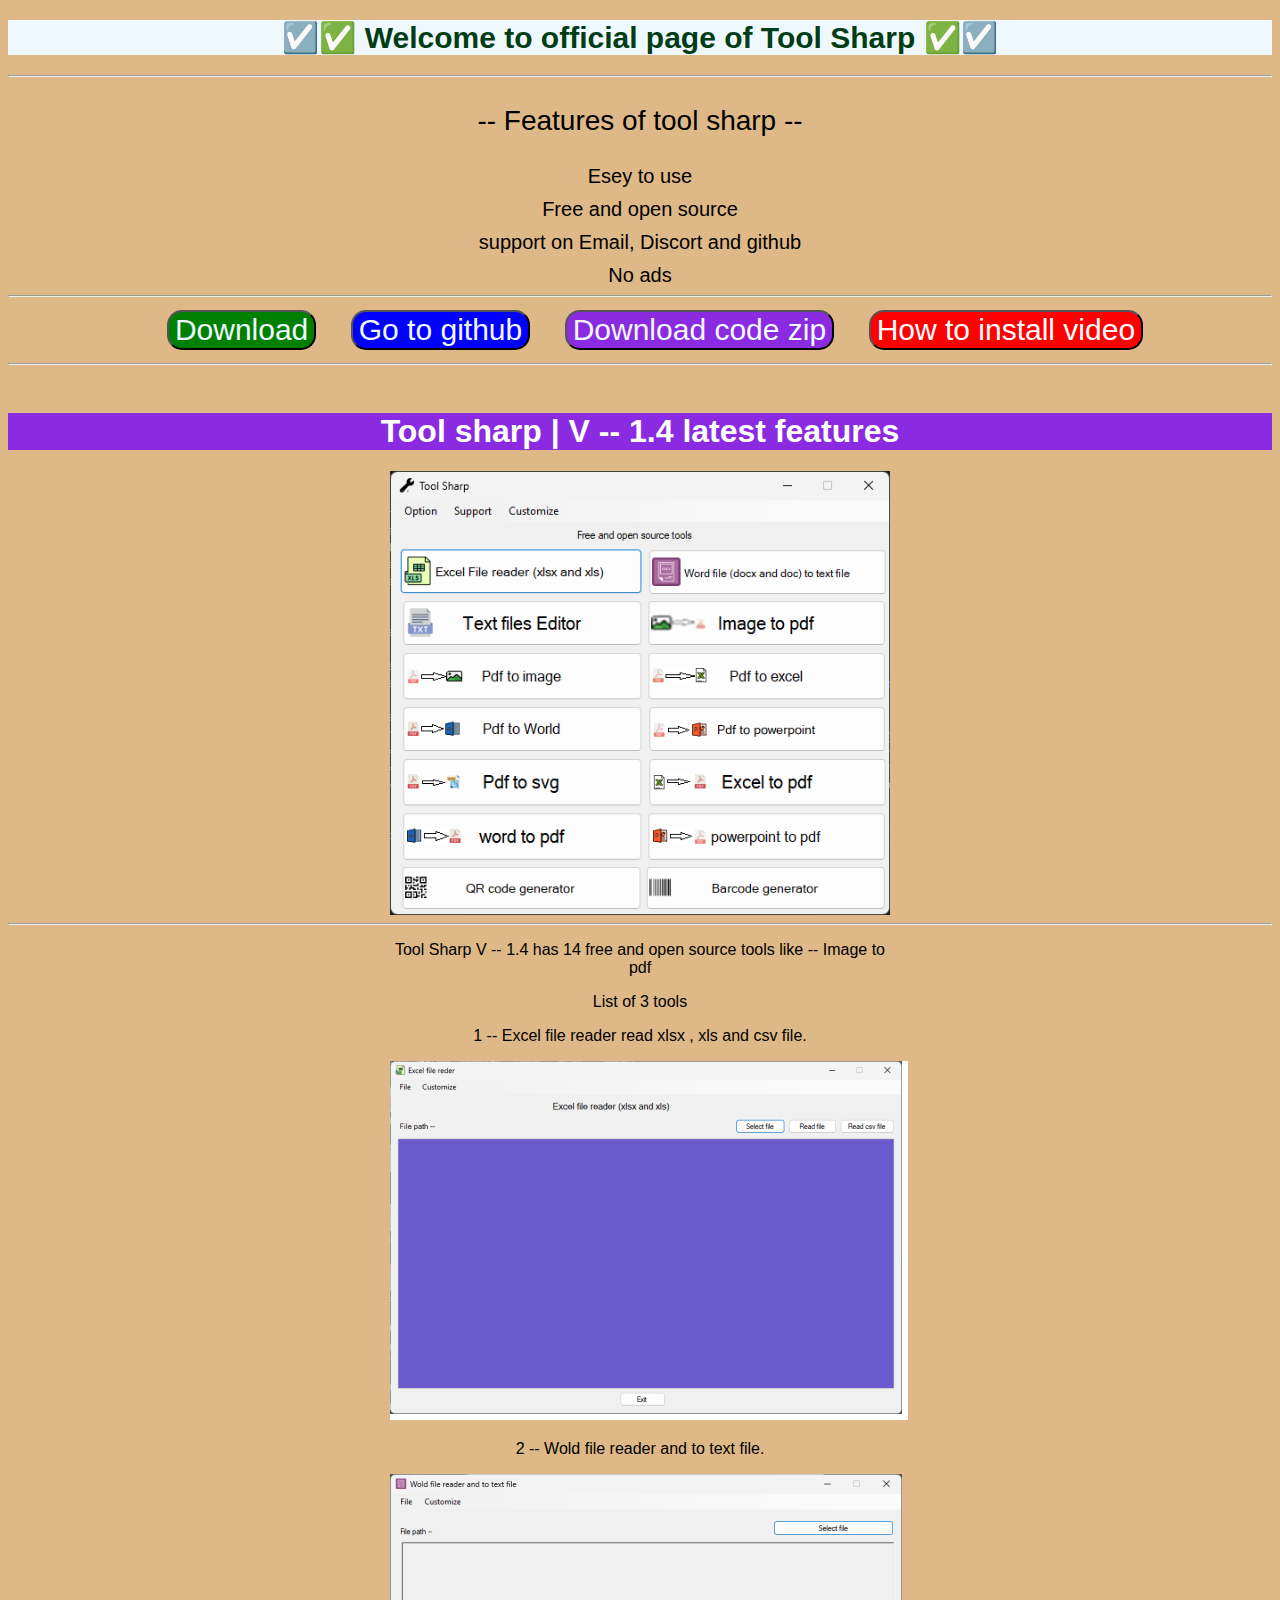
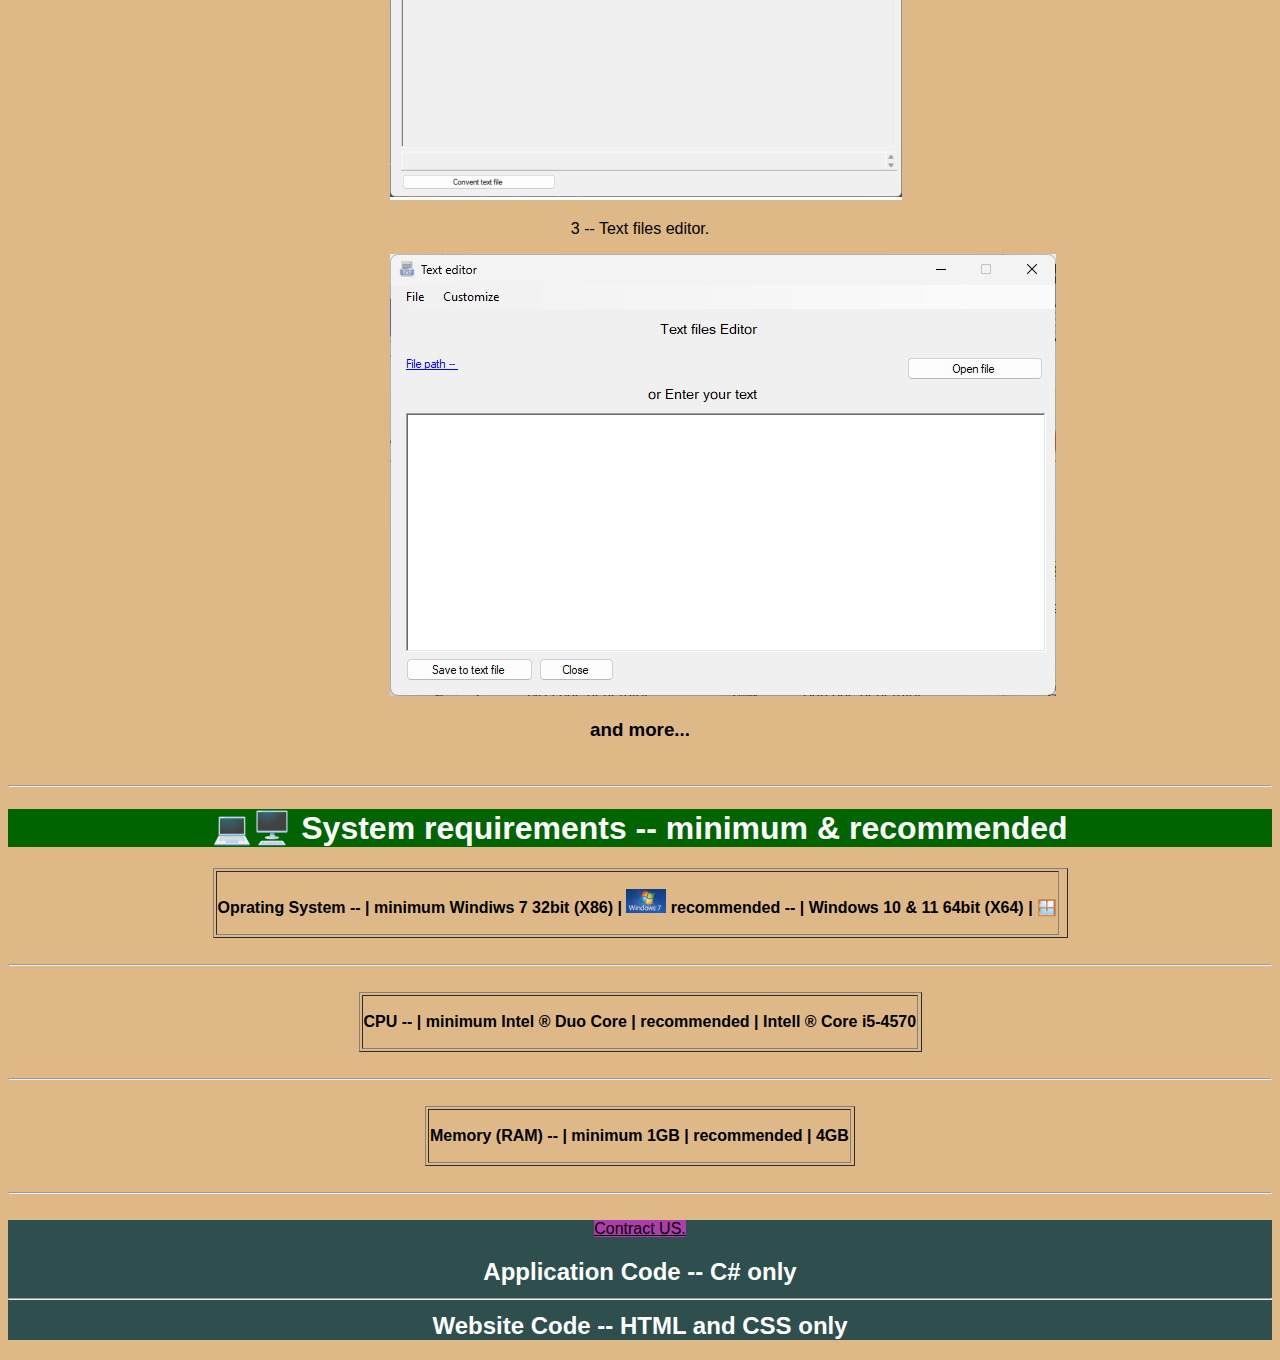
==== index.html @ 96fb9260 "Add files via upload" ====
<!DOCTYPE html>
<html lang="en" class="main">
<head>
    <meta charset="UTF-8">
    <meta name="viewport" content="width=device-width, initial-scale=1.0">
    <title>Tool sharp</title>
    <link rel="stylesheet" href="style.css">
    <link rel="shortcut icon" href="favicon.ico" type="image/x-icon">
</head>
<body>
    <h1 class="WT">☑️✅ Welcome to official page of Tool Sharp ✅☑️</h1>
    <hr>
    <p class="FT"> -- Features of tool sharp -- </p>
    <li class="l1">Esey to use</li> <li class="l2">Free and open source</li> <li class="l3">support on Email, Discort and github</li> <li class="l4">No ads</li>
    <hr>
    <div class="btndiv1">
        <a href="https://github.com/Nzzz-3z/Tool-Sharp/releases/download/Setup/Tool.sharp.exe"><button class="DB1">Download</button></a>
    <a href="https://github.com/Nzzz-3z/Tool-Sharp"><button class="GGB">Go to github</button></a>
    <a href="https://github.com/Nzzz-3z/Tool-Sharp/archive/refs/tags/Setup.zip"><button class="DZB">Download code zip</button></a>
    <a href="https://youtu.be/QSi0LW0Af8s?si=eObzUAYwAUOgysq6"><button class="HIV">How to install video</button></a>
    </div>
    <hr>
    <div><br><h1 class="th1">Tool sharp | V -- 1.4 latest features</h1>
        <img src="toolsharpimg1.png" alt="tool-sahrp-image" class="img1">
    </div>
    <hr>
    <div class="pdiv1">
        <p>Tool Sharp V -- 1.4 has 14 free and open source tools like -- Image to pdf</p>
        <p>List of 3 tools</p>
        <p>1 -- Excel file reader read xlsx , xls and csv file.</p> <img src="toolsharpimg2.png" alt="Excel file rader">
        <p>2 -- Wold file reader and to text file.</p> <img src="toolsharpimg3.png" alt="word file reader image">
        <p>3 -- Text files editor.</p> <img src="toolsharpimg4.png" alt="text file editor">
        <h3>and more...</h1>            
    </div>
    <br><hr>
    <h1 class="srq">💻🖥️ System requirements -- minimum & recommended</h1>
    <div class="req">
        <table border="1" class="table1">
         <tbody>
        <tr>
            <th>
                 <p>Oprating System -- | minimum Windiws 7 32bit (X86) | <img width="40px" src="windows7.png" alt="windows 7 image"> recommended -- | Windows 10 & 11 64bit (X64) | 🪟 </p>
            </th>
        </tr>
         </tbody>
        </table>
        <br>
        <hr>
        <br>
        <table class="table2" border="1">
            <tbody>
                <tr>
                    <th>
                        <p>CPU -- | minimum Intel ® Duo Core | recommended | Intell ® Core i5-4570</p>
                    </th>
                </tr>
            </tbody>
        </table>
        <br>
        <hr>
        <br>
        <table class="table3" border="1">
            <tbody>
                <tr>
                    <th>
                         <p>Memory (RAM) -- | minimum 1GB | recommended | 4GB</p>
                    </th>
                </tr>
            </tbody>
        </table>
    </div>
    <br>
    <hr>
    <br>
    <div class="end">
        <a href="contract.html" class="Clink">Contract US.</a>
        <h2 class="endh2 1">
              Application Code -- C# only
              <hr>
              Website Code -- HTML and CSS only
        </h2>
    </div>
</body>
</html>
---- style.css ----
.main{
    background-color: burlywood;
    font-family: Arial, Helvetica, sans-serif;
}
.WT {
    text-align: center;
    text-shadow: 15px;
    font-size: 30px;
    font-family: Arial, Helvetica, sans-serif;
    color: rgb(0, 61, 20);
    background-attachment: fixed;
    background-color: aliceblue;
}
.FT{
    text-align: center;
    text-shadow: none;
    font-size: 28px;
    font-family: Arial, Helvetica, sans-serif;
}
.l1{
    text-align: center;
    font-size: 20px;
    font-family: Arial, Helvetica, sans-serif;
    margin-top: 10px;
}
.l2 {
    text-align:center;
    font-size: 20px;
    font-family: Arial, Helvetica, sans-serif;
    margin-top: 10px;
}
.l3{
    text-align: center;
    font-size: 20px;
    font-family: Arial, Helvetica, sans-serif;
    margin-top: 10px;
}
.l4{
       text-align: center;
       font-size: 20px;
       font-family: Arial, Helvetica, sans-serif;
       margin-top: 10px;
}
.btndiv1{
    align-items: center;
    text-align: center;
}
.DB1{
    width: auto;
    height: auto;
    font-size: 30px;
    background-color: green;
    color: aliceblue;
    border-radius: 15px;  
    margin-left: 30px;
    margin-top: 5px;
    margin-bottom: 5px;
}
.DB1:hover{
    width: auto;
    height: auto;
    font-size: 45px;
    background-color: rgb(78, 7, 54);
    color: wheat;
    border-radius: 15px;
    cursor: pointer;
}
.GGB{
    margin-left: 30px;
    width: auto;
    height: auto;
    font-size: 30px;
    color: aliceblue;
    background-color: blue;
    border-radius: 15px;
}
.GGB:hover{
 width: auto;
 height:auto;
 font-size: 45px;
 background-color: black;
 color: wheat;
 cursor: pointer;
}
.DZB{
    width: auto;
    height: auto;
    font-size: 30px;
    background-color: blueviolet;
    color:aliceblue;
    border-radius: 15px;
    margin-left: 30px;
}
.DZB:hover{
    width: auto;
    height: auto;
    font-size: 45px;
    color: wheat;
    background-color: darkslategray;
    cursor: pointer;
}
.HIV{
    margin-left: 30px;
    background-color: red;
    color: white;
    font-size: 30px;
    font-family: Arial, Helvetica, sans-serif;
    border-radius: 15px;
}
.HIV:hover{
    font-size: 45px;
    background-color: darkolivegreen;
    color: wheat;
    cursor: pointer;
}
.img1{
    display: block;
margin-left: auto;
margin-right: auto;
width: 50%;
width: 500px;
}
.img1:hover{
    width: 600px;
    cursor: pointer;
}
.th1{ 
    text-align: center;
    color: white;
    background-color: blueviolet;
}
.pdiv1{
    display: block;
    margin-left: auto;
    margin-right: auto;
    width: 50%;
    width: 500px;
    text-align: center;
}
.srq{
    text-align: center;
    background-color: darkgreen;
    color: white;
}
.table1{
    display: block;
    margin-left: auto;
    margin-right: auto;
    width: 50%;
    width: 855px;
}
.table2{
    display: block;
    margin-left: auto;
    margin-right: auto;
    width: 50%;
    width: 563px;
}
.table3{
    display: block;
    margin-left: auto;
    margin-right: auto;
    width: 50%;
    width: 430px;
}
.end{
    background-color: darkslategray;
    text-align: center;
    color: white;
}
.body2{
    background-color: bisque;
    text-align: center;
    font-family: Arial, Helvetica, sans-serif;
}
.Clink{
    color: black;
    background-color: rgb(172, 62, 172);
}
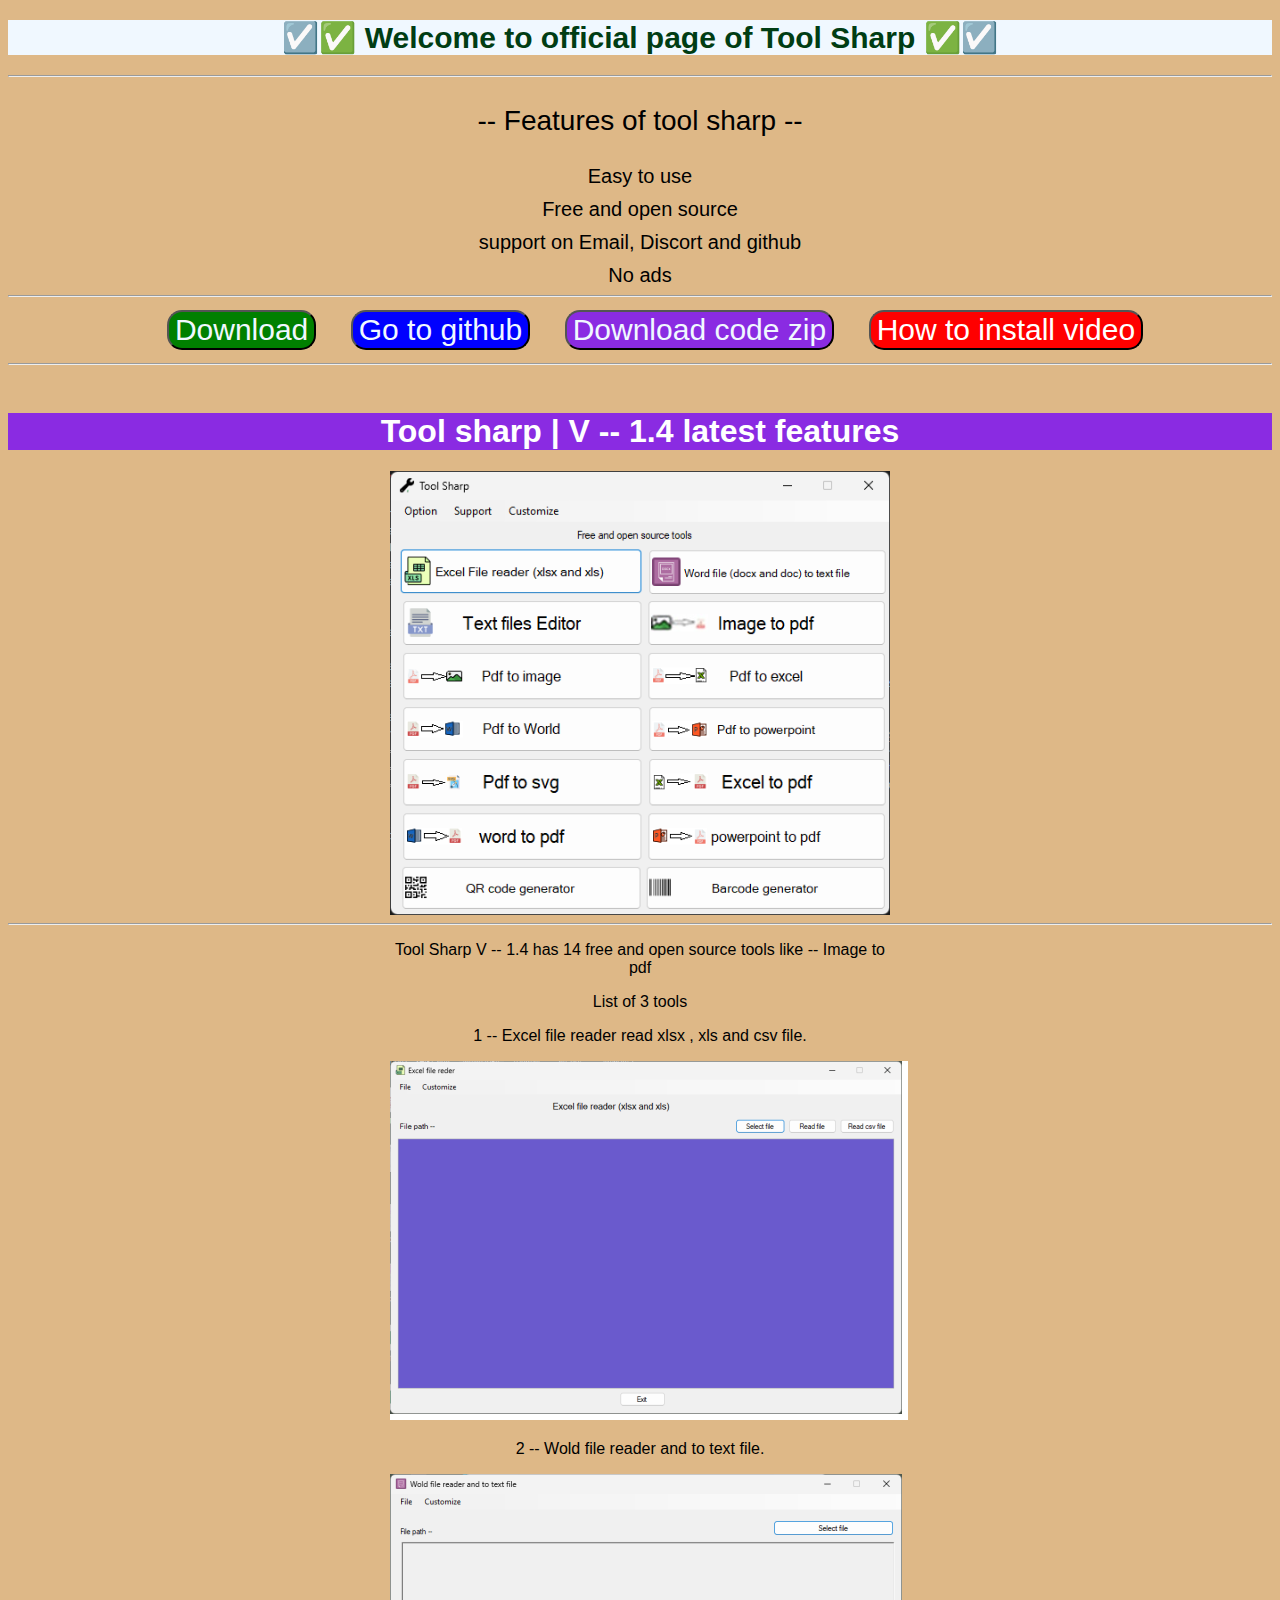
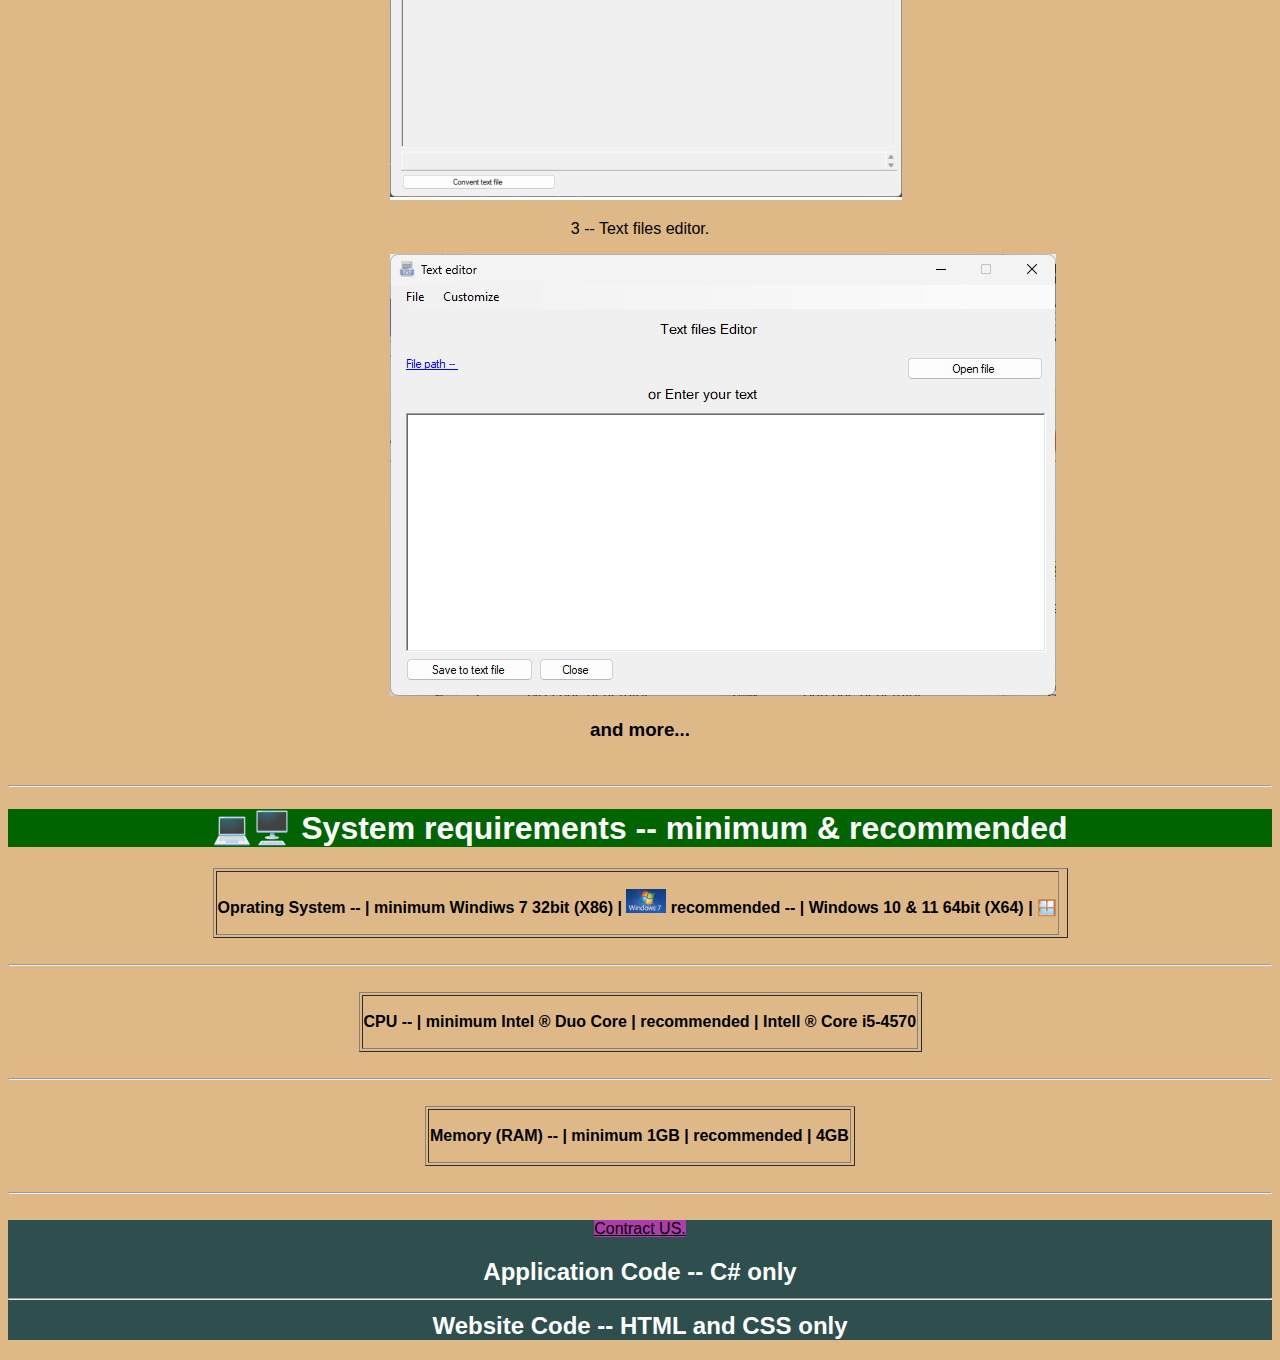
==== commit 637f94f0: "Fix esey to easy" ====
--- a/index.html
+++ b/index.html
@@ -11,7 +11,7 @@
     <h1 class="WT">☑️✅ Welcome to official page of Tool Sharp ✅☑️</h1>
     <hr>
     <p class="FT"> -- Features of tool sharp -- </p>
-    <li class="l1">Esey to use</li> <li class="l2">Free and open source</li> <li class="l3">support on Email, Discort and github</li> <li class="l4">No ads</li>
+    <li class="l1">Easy to use</li> <li class="l2">Free and open source</li> <li class="l3">support on Email, Discort and github</li> <li class="l4">No ads</li>
     <hr>
     <div class="btndiv1">
         <a href="https://github.com/Nzzz-3z/Tool-Sharp/releases/download/Setup/Tool.sharp.exe"><button class="DB1">Download</button></a>
@@ -81,4 +81,4 @@
         </h2>
     </div>
 </body>
-</html>+</html>
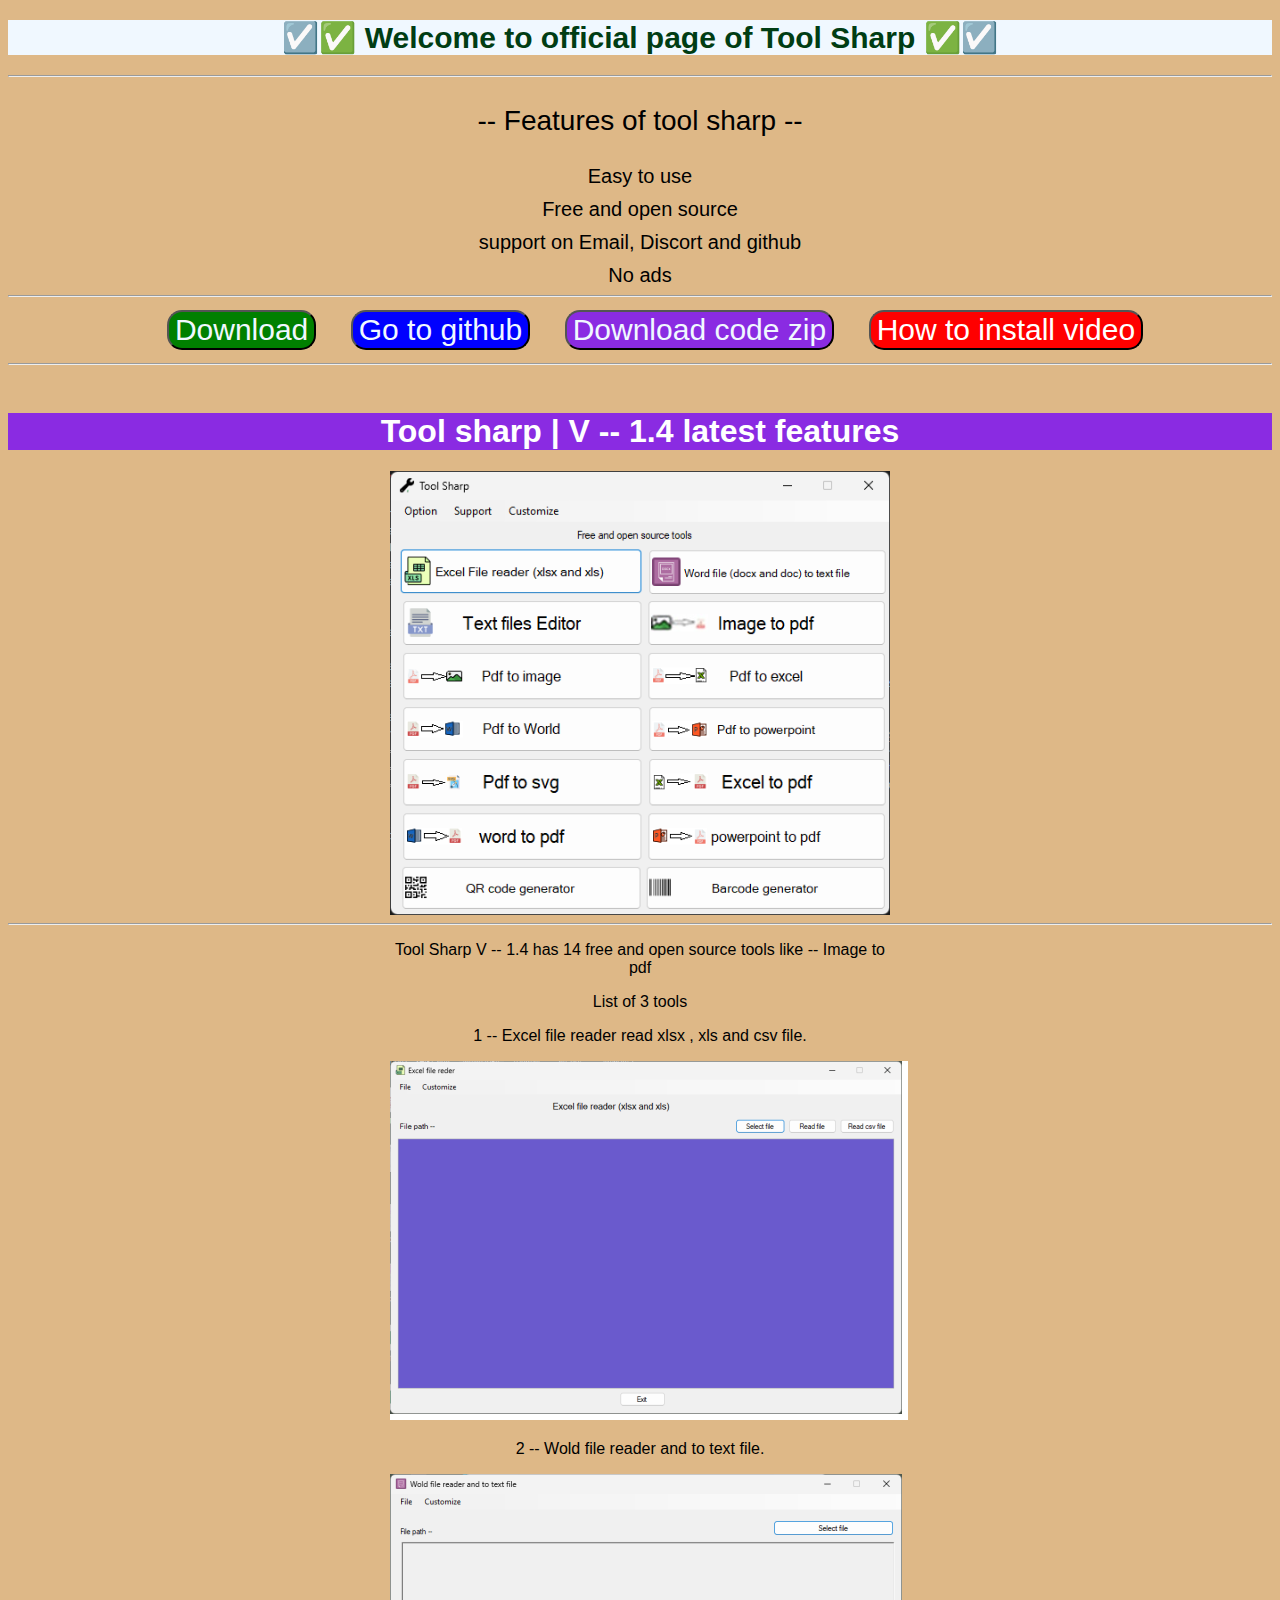
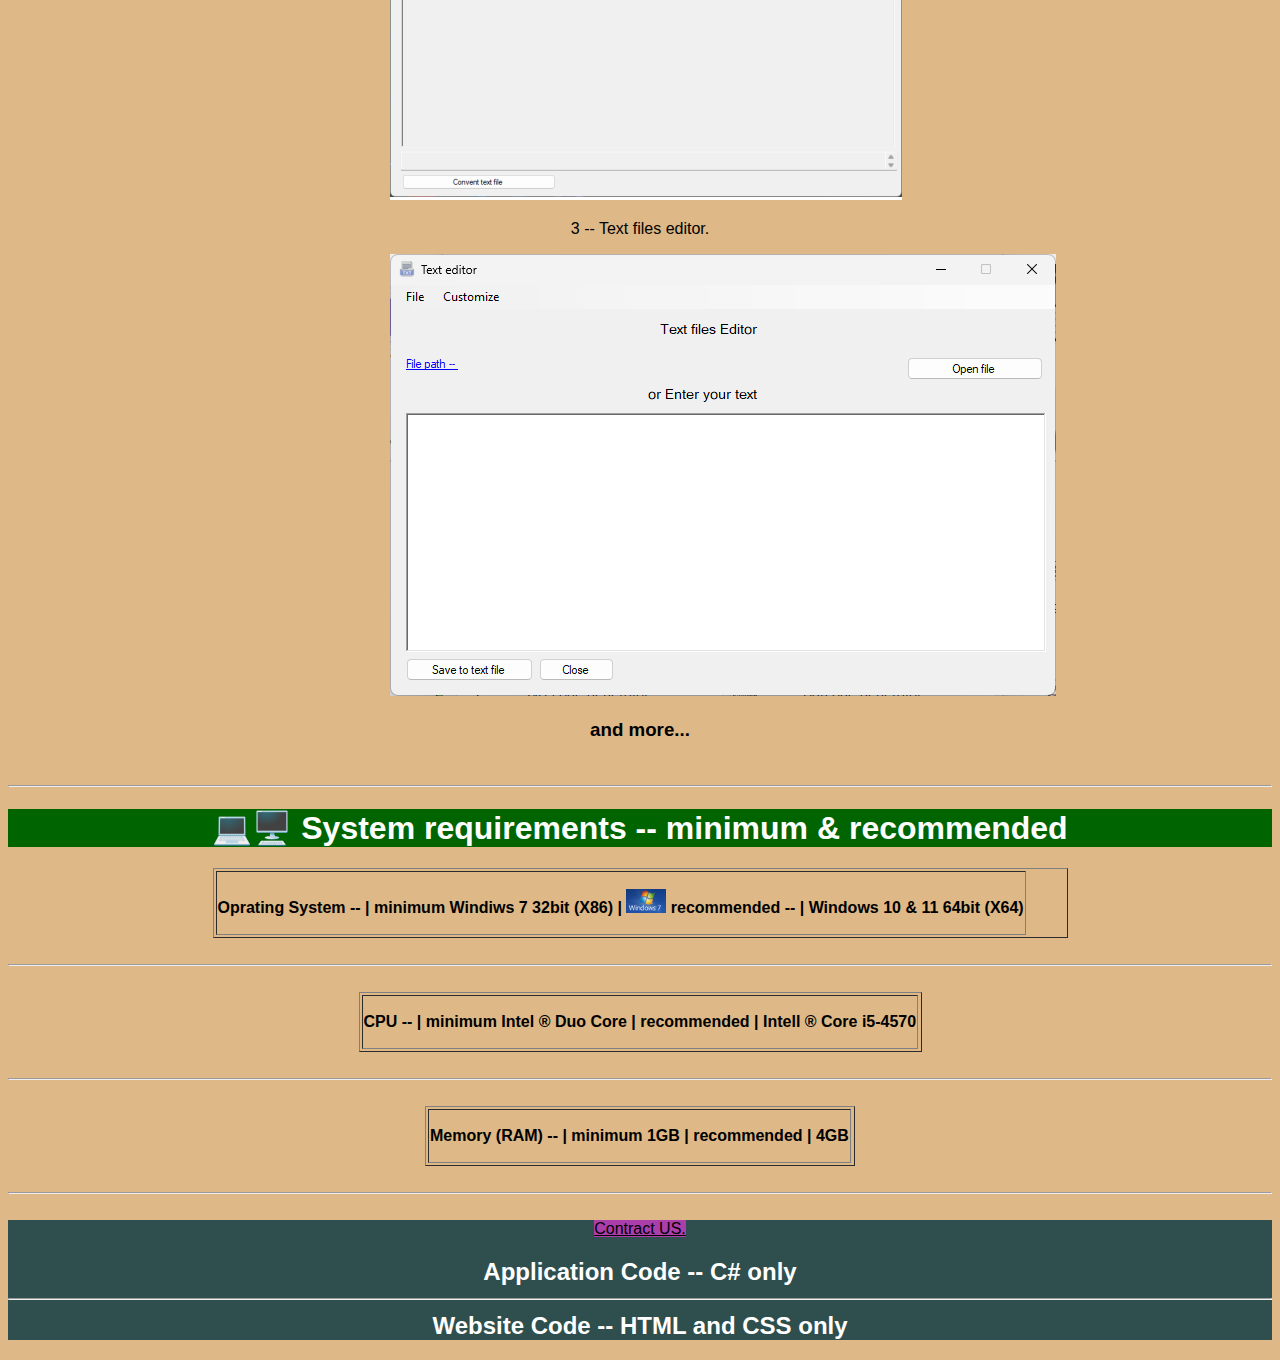
==== commit 2af48255: "Windows emoji remove" ====
--- a/index.html
+++ b/index.html
@@ -39,7 +39,7 @@
          <tbody>
         <tr>
             <th>
-                 <p>Oprating System -- | minimum Windiws 7 32bit (X86) | <img width="40px" src="windows7.png" alt="windows 7 image"> recommended -- | Windows 10 & 11 64bit (X64) | 🪟 </p>
+                 <p>Oprating System -- | minimum Windiws 7 32bit (X86) | <img width="40px" src="windows7.png" alt="windows 7 image"> recommended -- | Windows 10 & 11 64bit (X64)</p>
             </th>
         </tr>
          </tbody>
